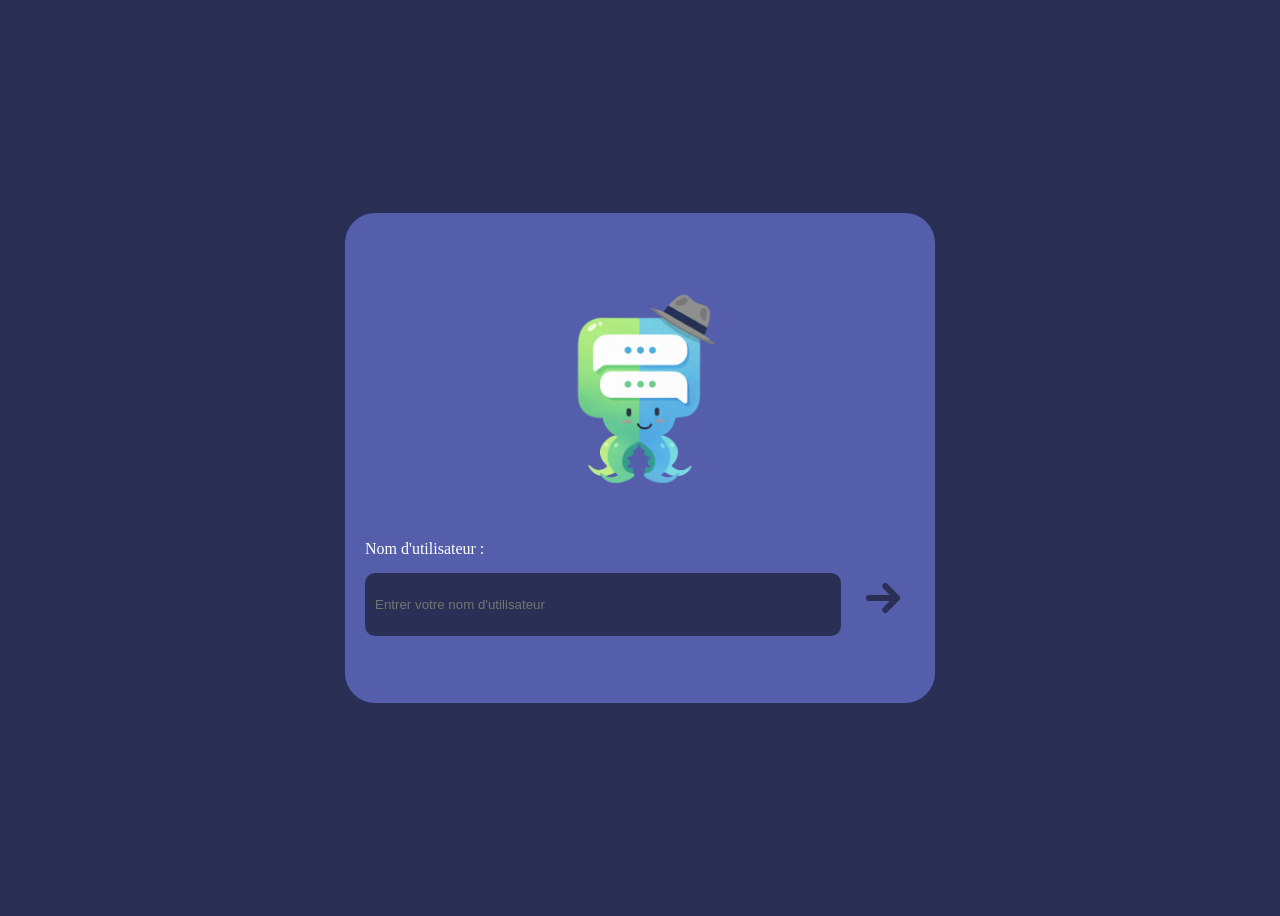
==== SquidFrontend/index.html @ 95b58e94 "Merge pull request #7 from m0bley-git/main Backup 25/03/2026" ====
<!DOCTYPE html>
<html lang="fr">
<head>
    <meta charset="UTF-8">
    <meta name="viewport" content="width=device-width, initial-scale=1.0">
    <title>SquidTchat</title>
    <link rel="stylesheet" href="css/style.css">
</head>
<body>
    <div class="login"> 
        <img src="img/favicon.png" alt="Logo">
        <p>Nom d'utilisateur :</p>

        <div class="ligne">
            <input type="text" class="pseudo" placeholder="Entrer votre nom d'utilisateur">
            <a href="pages/forum.html" class="btn">
                <button><img src="img/Boutons/bouton_arrow.svg" alt="Fleches"></button>
            </a>
        </div>  
        <p class="erreur"></p>
    </div>

    <script src="javascript/index.js"></script>
</body>
</html>
---- SquidFrontend/css/style.css ----
* {
    text-decoration: none;
}

body {
    background-color: #2a2f55;
    display: flex;
    justify-content: center;
    align-items: center;
    height: 100vh;
}

.login {
    border-radius: 30px;
    background-color: #545eab;
    height: 450px;
    width: 550px;
    display: flex;
    flex-direction: column;
    align-items: flex-start;
    justify-content: center;
    gap: 15px;
    padding: 20px;
}

.login img {
    height: 250px;
    width: auto;
    margin-bottom: 10px;
    align-self: center;
}

.login p {
    color: white;
    margin: 0;
}

.ligne {
    display: flex;
    gap: 10px;
    width: 100%;
}

.login input {
    flex: 1;
    border-radius: 10px;
    background-color: #2a2f55;
    color: grey;
    padding: 10px;
    border: none;
}

.login button {
    color: greenyellow;
    padding: 10px 15px;
    border-radius: 10px;
    border: none;
    background-color: #545eab;
    cursor: pointer;
}

.btn img {
    height: 30px;
    width: auto;
}

.erreur {
    color: #FF6B6B !important;
    font-size: 15px;
    margin-top: 5px;
}
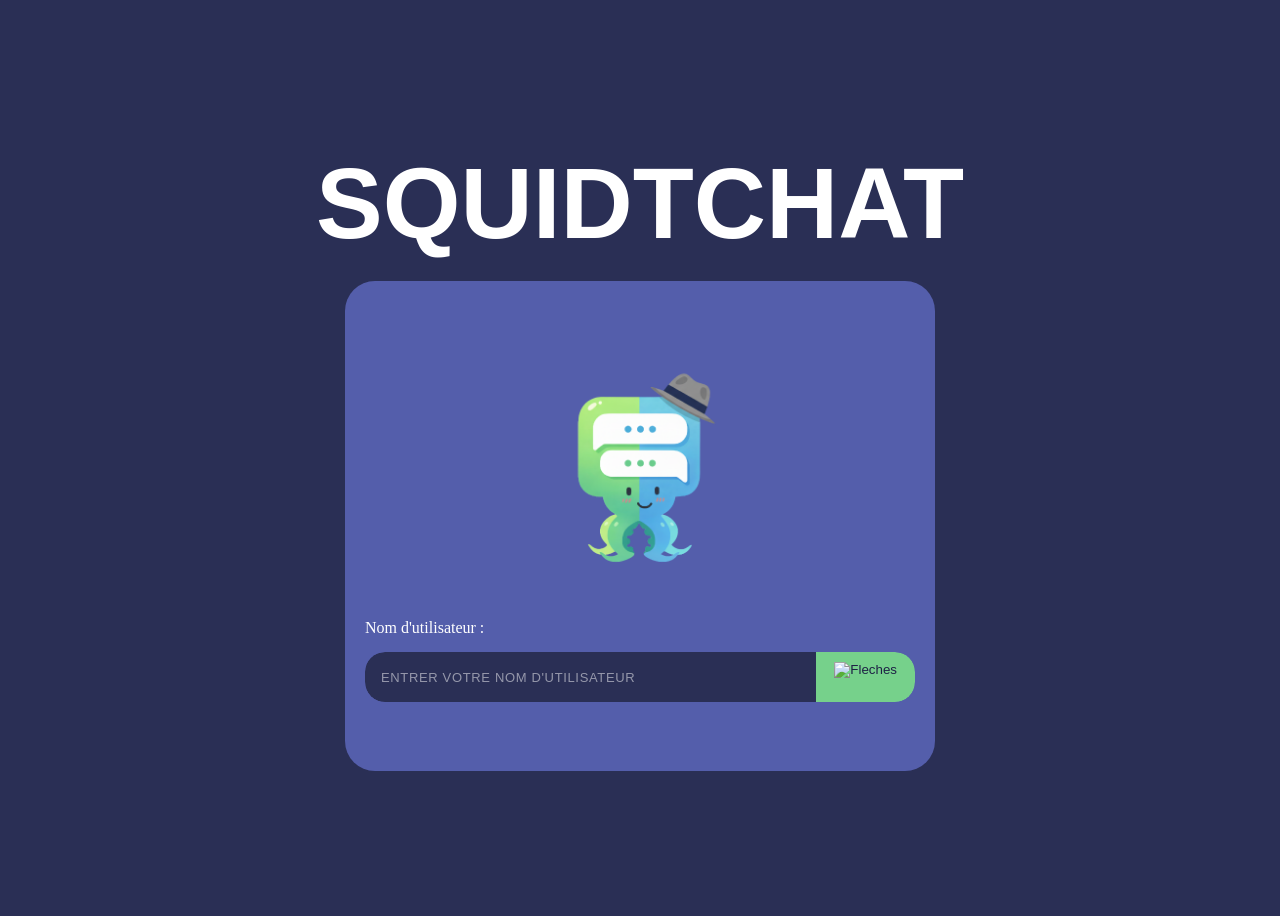
==== commit 8af5f422: "Add title page index HTML" ====
--- a/SquidFrontend/index.html
+++ b/SquidFrontend/index.html
@@ -7,17 +7,25 @@
     <link rel="stylesheet" href="css/style.css">
 </head>
 <body>
-    <div class="login"> 
-        <img src="img/favicon.png" alt="Logo">
-        <p>Nom d'utilisateur :</p>
+    <div class="container">
+        
+        <h1 class="Titre">SquidTchat</h1>
+        
+        <div class="login">
+            <img src="img/favicon.png" alt="Logo">
+            <p>Nom d'utilisateur :</p>
+            <div class="ligne">
+                <input type="text" class="pseudo" placeholder="Entrer votre nom d'utilisateur">
+                <a href="pages/forum.html">
+                    <button class="btn">
+                        <img src="img/Boutons/arrow_right_button.svg" alt="Fleches">
+                    </button>
+                </a>
+            </div>
 
-        <div class="ligne">
-            <input type="text" class="pseudo" placeholder="Entrer votre nom d'utilisateur">
-            <a href="pages/forum.html" class="btn">
-                <button><img src="img/Boutons/bouton_arrow.svg" alt="Fleches"></button>
-            </a>
-        </div>  
-        <p class="erreur"></p>
+            <p class="erreur"></p>
+        </div>
+
     </div>
 
     <script src="javascript/index.js"></script>
--- a/SquidFrontend/css/style.css
+++ b/SquidFrontend/css/style.css
@@ -1,3 +1,8 @@
+@font-face {
+    font-family: 'Aristotelica';
+    src: url('../font/aristotelica/AristotelicaSmallCaps-Regular.ttf');
+}
+
 * {
     text-decoration: none;
 }
@@ -10,6 +15,21 @@
     height: 100vh;
 }
 
+.container {
+    display: flex;
+    flex-direction: column;
+    align-items: center;
+    justify-content: center;
+    gap: 20px;
+}
+
+.Titre {
+    font-family: 'Aristotelica', sans-serif;
+    color: white;
+    font-size: 100px;
+    margin: 0;
+    text-transform: uppercase;
+}
 .login {
     border-radius: 30px;
     background-color: #545eab;
@@ -33,6 +53,7 @@
 .login p {
     color: white;
     margin: 0;
+    font-family: Aristotelica;
 }
 
 .ligne {
@@ -43,20 +64,54 @@
 
 .login input {
     flex: 1;
-    border-radius: 10px;
     background-color: #2a2f55;
-    color: grey;
-    padding: 10px;
+    color: white;
+    padding: 12px 16px;
     border: none;
+    font-size: 14px;
+    outline: none;
+    transition: background 0.2s;
+    border-radius: 20px 0 0 20px;
+}
+
+.login input::placeholder {
+    color: rgba(255, 255, 255, 0.5);
+    text-transform: uppercase;
+    letter-spacing: 0.05em;
+    font-size: 13px;
+}
+
+.login input:focus {
+    background-color: #2a2f55;
 }
 
 .login button {
-    color: greenyellow;
-    padding: 10px 15px;
-    border-radius: 10px;
     border: none;
-    background-color: #545eab;
+    background-color: #76d18b;
+    color: #1e2245;
     cursor: pointer;
+    display: flex;
+    align-items: center;
+    justify-content: center;
+    padding: 0 18px;
+    transition: background 0.2s;
+    border-radius: 0 20px 20px 0;
+}
+
+.login button:hover {
+    background-color: #76d18b;
+}
+
+.login img {
+    margin-top: 10px;
+}
+
+.ligne {
+    display: flex;
+    gap: 0;
+    width: 100%;
+    border-radius: 20px;
+    overflow: hidden;
 }
 
 .btn img {
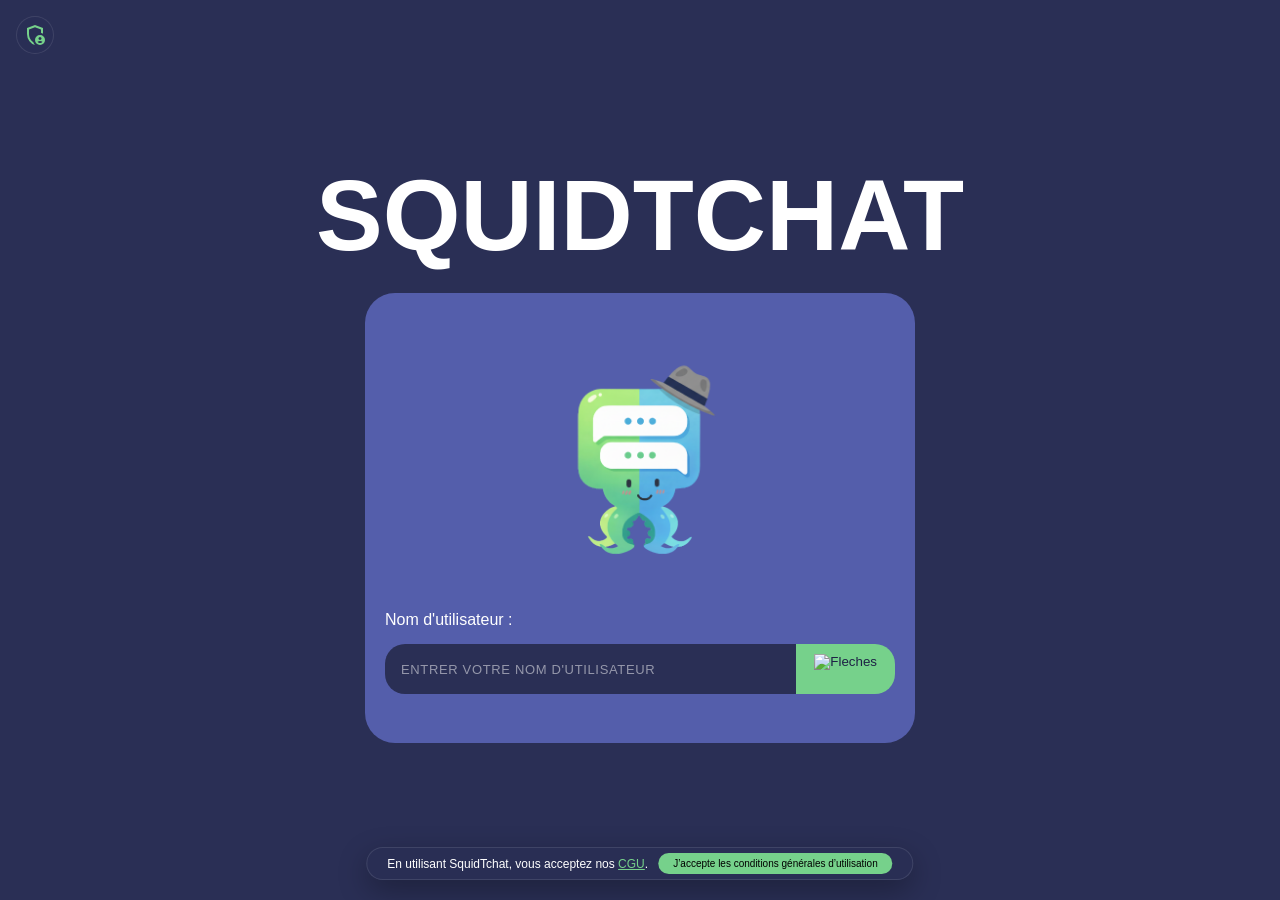
==== commit df9f393a: "Bonus : Add panel" ====
--- a/SquidFrontend/index.html
+++ b/SquidFrontend/index.html
@@ -7,6 +7,8 @@
     <link rel="stylesheet" href="css/style.css">
 </head>
 <body>
+
+    <a href="admin/admin.html" class="btn-admin"><img src="img/Boutons/admin_button.svg" alt=""></a>
     <div class="container">
         
         <h1 class="Titre">SquidTchat</h1>
@@ -14,6 +16,7 @@
         <div class="login">
             <img src="img/favicon.png" alt="Logo">
             <p>Nom d'utilisateur :</p>
+            
             <div class="ligne">
                 <input type="text" class="pseudo" placeholder="Entrer votre nom d'utilisateur">
                 <a href="pages/forum.html">
@@ -28,6 +31,11 @@
 
     </div>
 
+    <div id="cgu-banner" class="cgu-banner">
+        <p>En utilisant SquidTchat, vous acceptez nos <a href="pages/cgu.html" target="_blank">CGU</a>.</p>
+        <button onclick="acceptCGU()">J’accepte les conditions générales d’utilisation</button>
+    </div>
+
     <script src="javascript/index.js"></script>
 </body>
 </html>
--- a/SquidFrontend/css/style.css
+++ b/SquidFrontend/css/style.css
@@ -1,10 +1,39 @@
+/*****************************************************
+ * PROJECT : SquidTchat
+ * AUTHOR  : W.Sanquer
+ * DATE    : 2026
+ *****************************************************/
+
+/* ===================================================
+    Police d'ecriture
+   =================================================== */
 @font-face {
     font-family: 'Aristotelica';
     src: url('../font/aristotelica/AristotelicaSmallCaps-Regular.ttf');
 }
 
+.login p {
+    color: white;
+    margin: 0;
+    font-family: 'Aristotelica', sans-serif;
+}
+
+.login input::placeholder {
+    color: rgba(255, 255, 255, 0.5);
+    text-transform: uppercase;
+    letter-spacing: 0.05em;
+    font-size: 13px;
+}
+
+
+/* ===================================================
+    Les reglages de la page
+   =================================================== */
 * {
+    margin: 0;
+    padding: 0;
     text-decoration: none;
+    box-sizing: border-box;
 }
 
 body {
@@ -15,6 +44,10 @@
     height: 100vh;
 }
 
+/* ===================================================
+    Bloc central de la page
+   =================================================== */
+
 .container {
     display: flex;
     flex-direction: column;
@@ -30,6 +63,7 @@
     margin: 0;
     text-transform: uppercase;
 }
+
 .login {
     border-radius: 30px;
     background-color: #545eab;
@@ -46,20 +80,22 @@
 .login img {
     height: 250px;
     width: auto;
+    margin-top: 10px;
     margin-bottom: 10px;
     align-self: center;
 }
 
-.login p {
-    color: white;
-    margin: 0;
-    font-family: Aristotelica;
-}
+
+/* ===================================================
+    Barre de saisie (Input et Boutons)
+   =================================================== */
 
 .ligne {
     display: flex;
-    gap: 10px;
+    gap: 0;
     width: 100%;
+    border-radius: 20px;
+    overflow: hidden;
 }
 
 .login input {
@@ -70,19 +106,6 @@
     border: none;
     font-size: 14px;
     outline: none;
-    transition: background 0.2s;
-    border-radius: 20px 0 0 20px;
-}
-
-.login input::placeholder {
-    color: rgba(255, 255, 255, 0.5);
-    text-transform: uppercase;
-    letter-spacing: 0.05em;
-    font-size: 13px;
-}
-
-.login input:focus {
-    background-color: #2a2f55;
 }
 
 .login button {
@@ -94,24 +117,6 @@
     align-items: center;
     justify-content: center;
     padding: 0 18px;
-    transition: background 0.2s;
-    border-radius: 0 20px 20px 0;
-}
-
-.login button:hover {
-    background-color: #76d18b;
-}
-
-.login img {
-    margin-top: 10px;
-}
-
-.ligne {
-    display: flex;
-    gap: 0;
-    width: 100%;
-    border-radius: 20px;
-    overflow: hidden;
 }
 
 .btn img {
@@ -119,9 +124,85 @@
     width: auto;
 }
 
+
+/* ===================================================
+    Message d'alerte
+   =================================================== */
 .erreur {
+    /* !important rend cette règle prioritaire sur toutes les autres. */
     color: #FF6B6B !important;
     font-size: 15px;
     margin-top: 5px;
 }
 
+/* ===================================================
+    Bannière CGU Subtile
+   =================================================== */
+.cgu-banner {
+    position: fixed;
+    bottom: 20px;
+    left: 50%;
+    transform: translateX(-50%);
+    background-color: rgba(42, 47, 85, 0.95); /* Ton bleu foncé avec transparence */
+    border: 1px solid rgba(255, 255, 255, 0.1);
+    padding: 5px 20px;
+    border-radius: 50px;
+    display: flex;
+    align-items: center;
+    gap: 10px;
+    z-index: 999;
+    box-shadow: 0 10px 30px rgba(0,0,0,0.3);
+}
+
+.cgu-banner p {
+    color: white;
+    font-family: 'Aristotelica', sans-serif;
+    font-size: 12px;
+    margin: 0;
+}
+
+.cgu-banner a {
+    color: #76d18b; /* Ton vert */
+    text-decoration: underline;
+}
+
+.cgu-banner button {
+    background-color: #76d18b;
+    border: none;
+    border-radius: 20px;
+    padding: 5px 15px;
+    font-family: 'Aristotelica', sans-serif;
+    font-size: 10px;
+    cursor: pointer;
+    transition: transform 0.2s;
+}
+
+.cgu-banner button:hover {
+    transform: scale(1.05);
+}
+
+/* ===================================================
+    Bouton Admin
+   =================================================== */
+.btn-admin {
+    position: fixed;
+    top: 16px;
+    left: 16px;
+    width: 38px;
+    height: 38px;
+    background-color: rgba(42, 47, 85, 0.8);
+    border: 1px solid rgba(255, 255, 255, 0.1);
+    border-radius: 50%;
+    color: rgba(255, 255, 255, 0.4);
+    font-size: 18px;
+    display: flex;
+    align-items: center;
+    justify-content: center;
+    transition: all 0.2s;
+}
+
+.btn-admin:hover {
+    background-color: #545eab;
+    color: #76d18b;
+    border-color: #76d18b;
+}
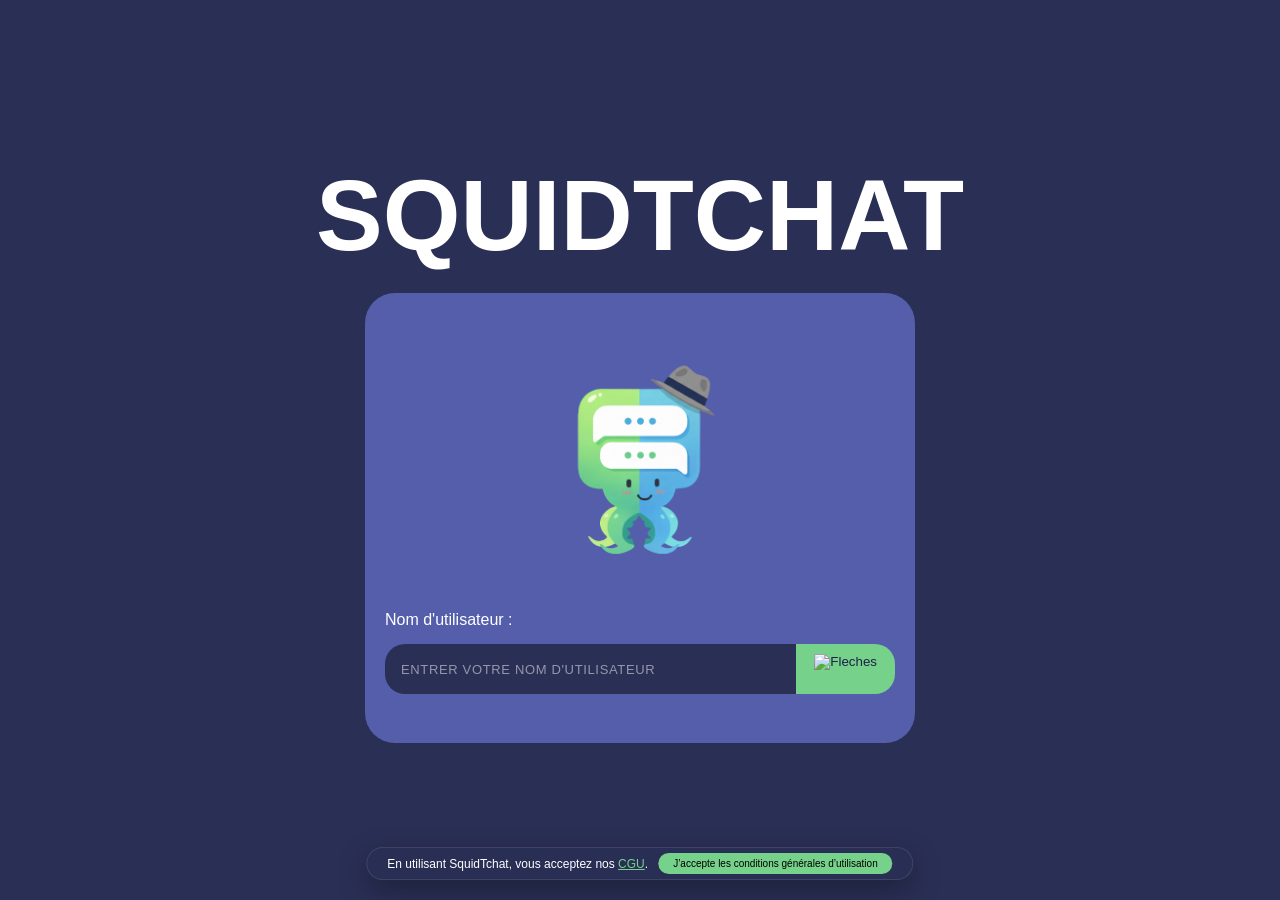
==== commit 52a3a52f: "Update remove admin panel" ====
--- a/SquidFrontend/index.html
+++ b/SquidFrontend/index.html
@@ -7,8 +7,7 @@
     <link rel="stylesheet" href="css/style.css">
 </head>
 <body>
-
-    <a href="admin/admin.html" class="btn-admin"><img src="img/Boutons/admin_button.svg" alt=""></a>
+    
     <div class="container">
         
         <h1 class="Titre">SquidTchat</h1>
--- a/SquidFrontend/css/style.css
+++ b/SquidFrontend/css/style.css
@@ -179,30 +179,4 @@
 
 .cgu-banner button:hover {
     transform: scale(1.05);
-}
-
-/* ===================================================
-    Bouton Admin
-   =================================================== */
-.btn-admin {
-    position: fixed;
-    top: 16px;
-    left: 16px;
-    width: 38px;
-    height: 38px;
-    background-color: rgba(42, 47, 85, 0.8);
-    border: 1px solid rgba(255, 255, 255, 0.1);
-    border-radius: 50%;
-    color: rgba(255, 255, 255, 0.4);
-    font-size: 18px;
-    display: flex;
-    align-items: center;
-    justify-content: center;
-    transition: all 0.2s;
-}
-
-.btn-admin:hover {
-    background-color: #545eab;
-    color: #76d18b;
-    border-color: #76d18b;
 }
